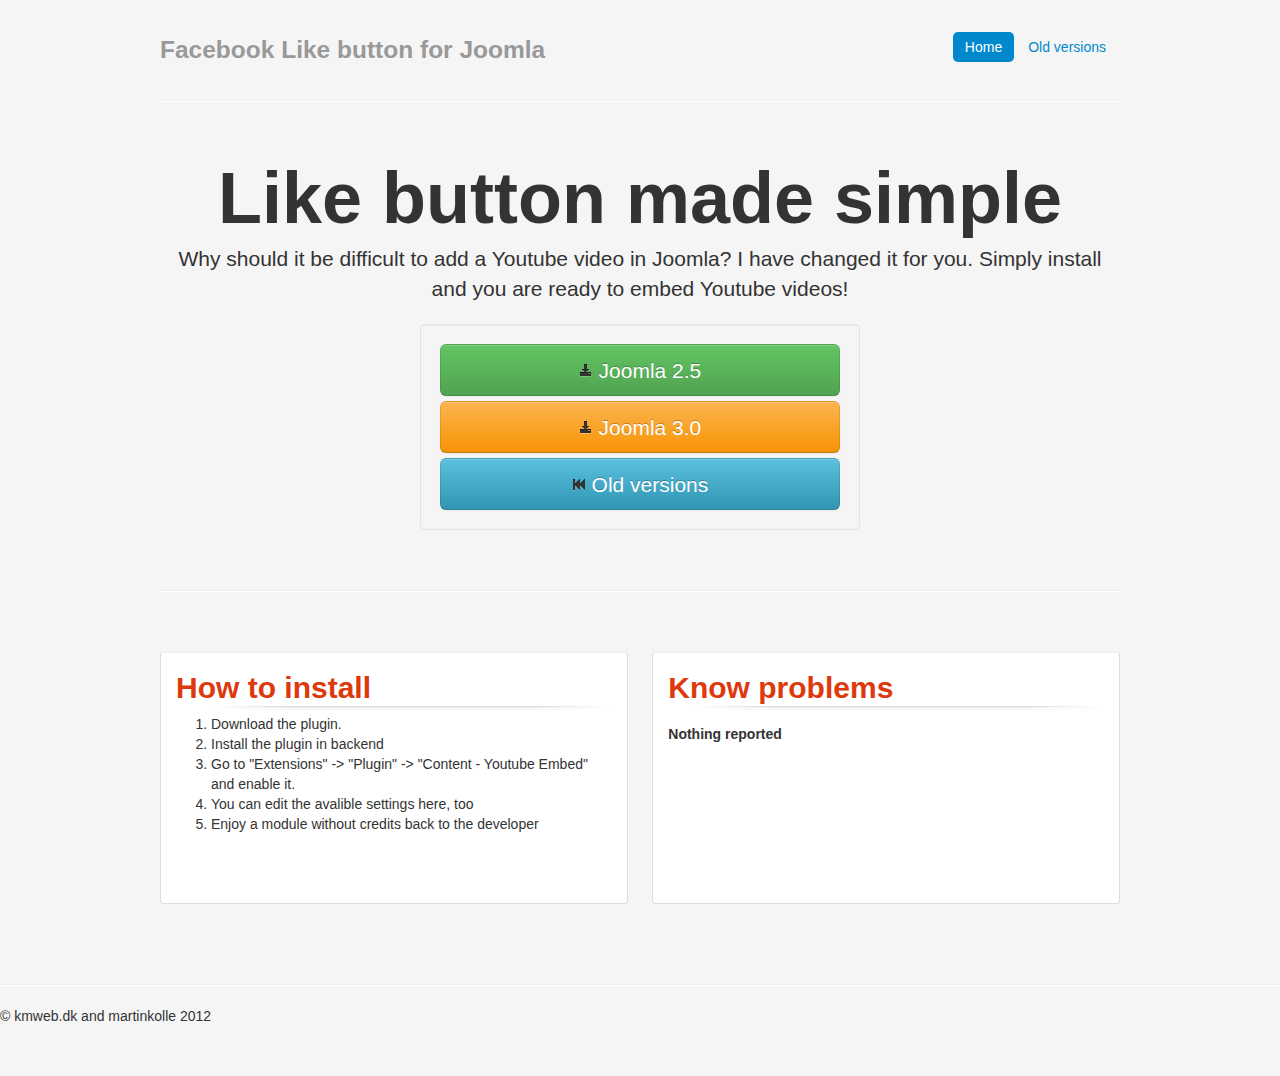
==== index.html @ 7351a93f "bootstrap version v1.0" ====
<!DOCTYPE html>
<html lang="en">
  <head>
    <meta charset="utf-8">
    <title>Youtube embed for Joomla</title>
    <meta name="viewport" content="width=device-width, initial-scale=1.0">
    <meta name="description" content="Embed youtube videos in joomla 2.5+ by pasting the youtube url in articles.">
    <meta name="author" content="kmweb.dk">
    <link href="css/bootstrap.css" rel="stylesheet">
    <link href="css/style.css" rel="stylesheet">
    <link href="css/bootstrap-responsive.css" rel="stylesheet">
    <!--[if lt IE 9]>
      <script src="js/html5shiv.js"></script>
    <![endif]-->
    <link rel="apple-touch-icon-precomposed" sizes="144x144" href="ico/apple-touch-icon-144-precomposed.png">
    <link rel="apple-touch-icon-precomposed" sizes="114x114" href="ico/apple-touch-icon-114-precomposed.png">
    <link rel="apple-touch-icon-precomposed" sizes="72x72" href="ico/apple-touch-icon-72-precomposed.png">
    <link rel="apple-touch-icon-precomposed" href="ico/apple-touch-icon-57-precomposed.png">
    <link rel="shortcut icon" href="ico/favicon.png">
  </head>
  <body>
    <div class="container">
      <div class="masthead">
        <ul class="nav nav-pills pull-right">
          <li class="active"><a href="#">Home</a></li>
          <li><a href="old-versions.html">Old versions</a></li>
        </ul>
        <h3 class="muted">Facebook Like button for Joomla</h3>
      </div>
      <hr>
      <div class="jumbotron">
        <h1>Like button made simple</h1>
        <p class="lead">Why should it be difficult to add a Youtube video in Joomla? I have changed it for you. Simply install and you are ready to embed Youtube videos!</p>
        <div class="well" style="max-width: 400px; margin: 0 auto 10px;">
          <a class="btn btn-success btn-large btn-block" href="http://update.kmweb.dk/youtube-embed/joomla-25/mod_facebooklike_1.4.8_J25.zip"><i class="icon-download-alt"></i> Joomla 2.5</a>
          <a class="btn btn-warning btn-large btn-block" href="http://update.kmweb.dk/youtube-embed/joomla-30/mod_facebooklike_1.4.8_J30.zip"><i class="icon-download-alt"></i> Joomla 3.0</a>
          <a class="btn btn-large btn-info btn-block" href="old-versions.html"><i class="icon-fast-backward"></i> Old versions</a>
        </div>
      </div>
      <hr>
      <div class="row-fluid marketing">
        <div class="span6"> 
          <div class="list-widget">
          <h4>How to install</h4>
          <p>
            <ol style="padding-left:10px">
            <li>Download the plugin.</li>
            <li>Install the plugin in backend</li>
            <li>Go to "Extensions" -> "Plugin" -> "Content - Youtube Embed" and enable it.</li>
            <li>You can edit the avalible settings here, too</li>
            <li>Enjoy a module without credits back to the developer</li>
          </p>
          </div>
        </div>
        <div class="span6">
          <div class="list-widget">
            <h4>Know problems</h4>
            <ol></ol>
            <b>Nothing reported</b>
            <!--<div class="accordion" id="accordion">
              <div class="accordion-group">
                <div class="accordion-heading">
                  <a class="accordion-toggle" data-toggle="collapse" data-parent="#accordion" href="#collapseOne">
                    Hidden comment box
                  </a>
                </div>
                <div id="collapseOne" class="accordion-body collapse in">
                  <div class="accordion-inner">
                    <p><b>Solution</b></p>
                    <p>Enable "Z-index" in the module settings or find a new template. (or find a developer to help you)</p>
                  </div>
                </div>
              </div>
            -->
            </div>
          </div>
        </div>
      </div>
      <hr>
      <div class="footer">
        <p>&copy; kmweb.dk and martinkolle 2012</p>
      </div>
    </div> <!-- /container -->
    <script src="js/jquery.js"></script>
    <script src="js/bootstrap-modal.js"></script>
    <script src="js/bootstrap-tab.js"></script>
    <script src="js/bootstrap-tooltip.js"></script>
    <script src="js/bootstrap-button.js"></script>
    <script src="js/bootstrap-collapse.js"></script>
  </body>
</html>
---- css/style.css ----
body {
  padding-top: 20px;
  padding-bottom: 40px;
  background-color: #f5f5f5;
}

/* Custom container */
.container {
  margin: 0 auto;
  max-width: 960px;
}
.container > hr {
  margin: 30px 0;
}

/* Main marketing message and sign up button */
.jumbotron {
  margin: 60px 0;
  text-align: center;
}
.jumbotron h1 {
  font-size: 72px;
  line-height: 1;
}
.jumbotron .btn {
  font-size: 21px;
  padding: 14px 24px;
}

/* Supporting marketing content */
.marketing {
  margin: 60px 0;
}
.marketing p + h4 {
  margin-top: 28px;
}
.list-widget{
  border: 1px solid #ddd;
  border-radius: 3px;
  padding: 15px;
  position: relative;
  border-top: 1px solid #eee;
  background: #fff;
  min-height:220px;
  }
.list-widget ol::before {
  -webkit-box-shadow: inset 0 16px 8px -20px rgba(0,0,0,0.4);
  -moz-box-shadow: inset 0 15px 8px -20px rgba(0,0,0,0.4);
  -webkit-mask-image: -webkit-linear-gradient(left,rgba(0,0,0,0),black 20%,black 80%,rgba(0,0,0,0) 100%);
  -moz-mask-image: -moz-linear-gradient(left,rgba(0,0,0,0),black 20%,black 80%,rgba(0,0,0,0) 100%);
  height: 5px;
  width: 100%;
  position: relative;
  content: '';
  top: -2px;
  left: 0;
  display: block;
  border-top: 1px solid rgba(0,0,0,0.15);
}
h4{color: #DD390D!important;font-size: 30px;}
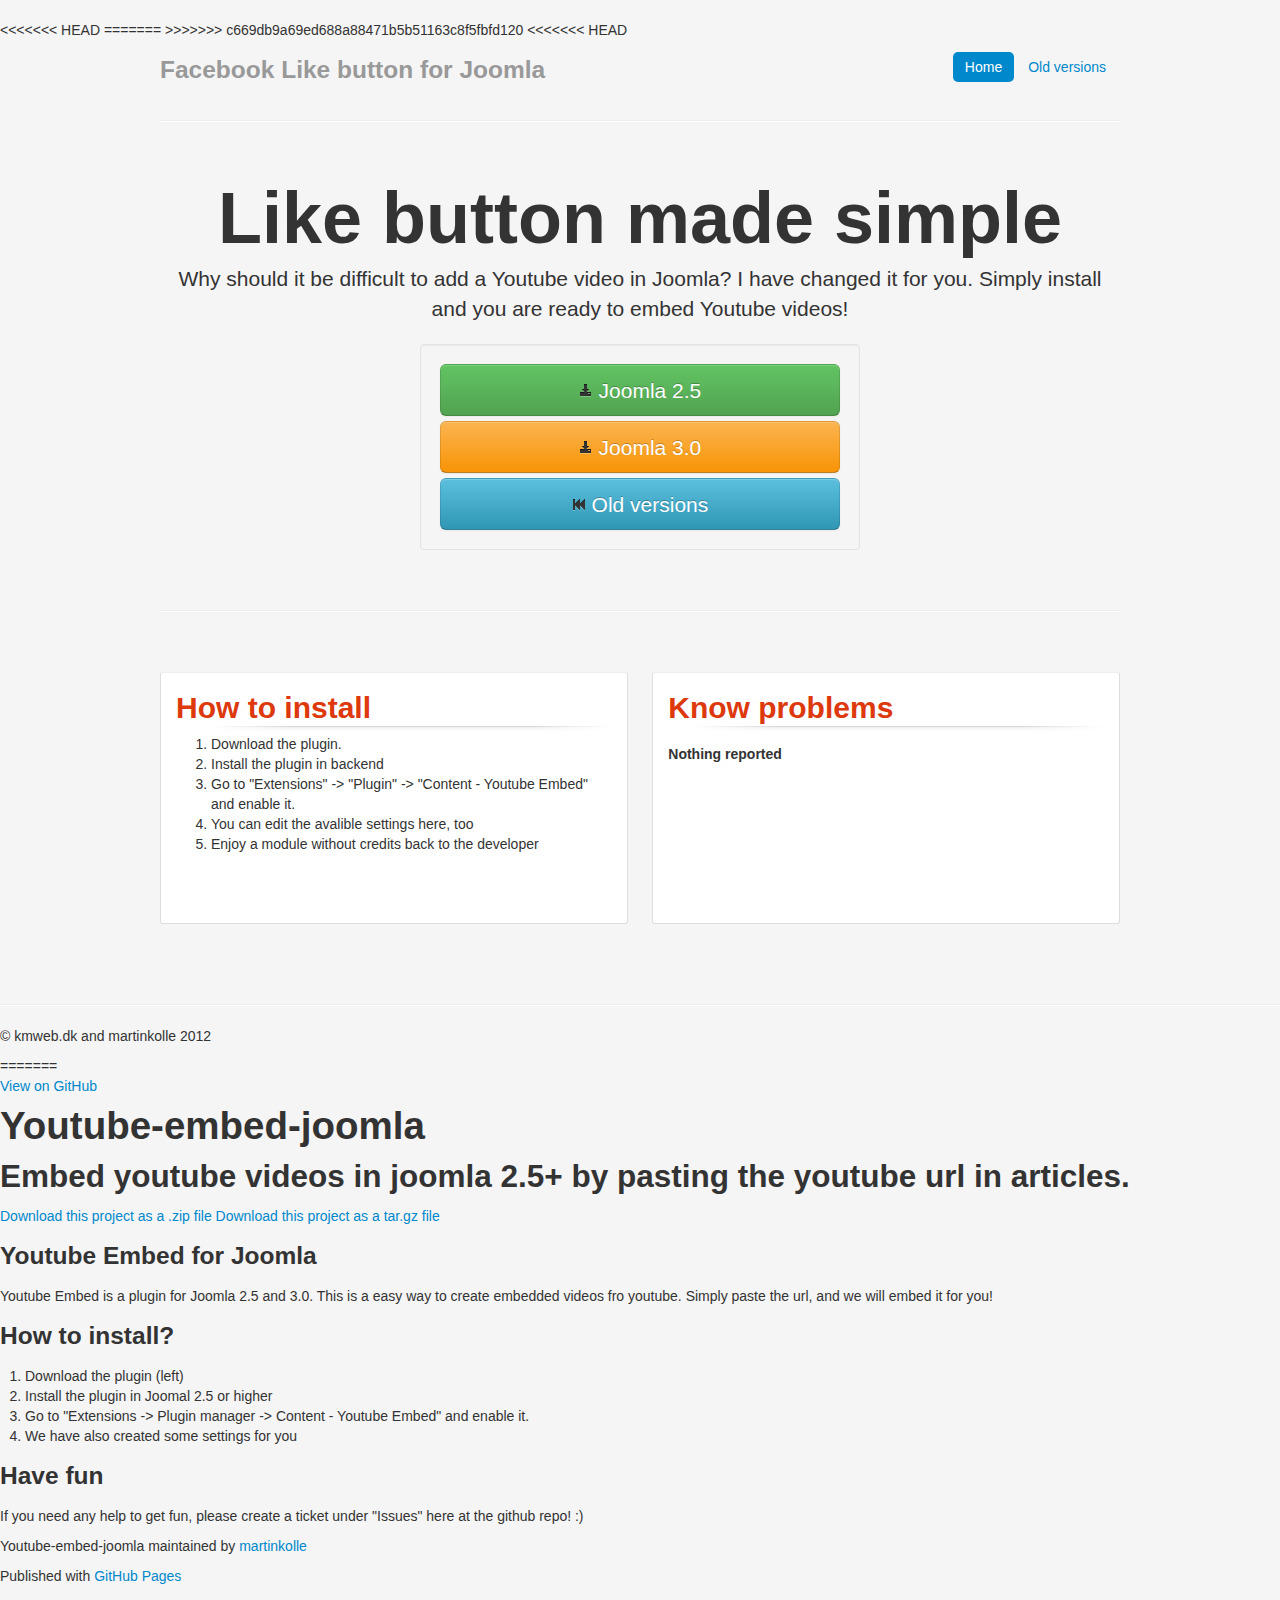
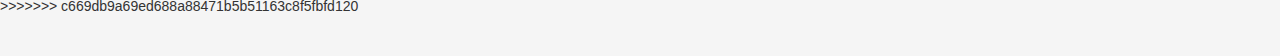
==== commit 04b62e3a: "Merge branch 'gh-pages' of https://github.com/martinkolle/youtube-embed-joomla into gh-pages" ====
--- a/index.html
+++ b/index.html
@@ -1,6 +1,7 @@
 <!DOCTYPE html>
 <html lang="en">
   <head>
+<<<<<<< HEAD
     <meta charset="utf-8">
     <title>Youtube embed for Joomla</title>
     <meta name="viewport" content="width=device-width, initial-scale=1.0">
@@ -17,8 +18,18 @@
     <link rel="apple-touch-icon-precomposed" sizes="72x72" href="ico/apple-touch-icon-72-precomposed.png">
     <link rel="apple-touch-icon-precomposed" href="ico/apple-touch-icon-57-precomposed.png">
     <link rel="shortcut icon" href="ico/favicon.png">
+=======
+    <meta charset='utf-8' />
+    <meta http-equiv="X-UA-Compatible" content="chrome=1" />
+    <meta name="description" content="Embed Youtube videos in joomla 2.5+ by pasting Youtube urls in articles. " />
+
+    <link rel="stylesheet" type="text/css" media="screen" href="stylesheets/stylesheet.css">
+
+    <title>Youtube embed for Joomla 2.5 and 3.0</title>
+>>>>>>> c669db9a69ed688a88471b5b51163c8f5fbfd120
   </head>
   <body>
+<<<<<<< HEAD
     <div class="container">
       <div class="masthead">
         <ul class="nav nav-pills pull-right">
@@ -87,5 +98,53 @@
     <script src="js/bootstrap-tooltip.js"></script>
     <script src="js/bootstrap-button.js"></script>
     <script src="js/bootstrap-collapse.js"></script>
+=======
+
+    <!-- HEADER -->
+    <div id="header_wrap" class="outer">
+        <header class="inner">
+          <a id="forkme_banner" href="https://github.com/martinkolle/youtube-embed-joomla">View on GitHub</a>
+
+          <h1 id="project_title">Youtube-embed-joomla</h1>
+          <h2 id="project_tagline">Embed youtube videos in joomla 2.5+ by pasting the youtube url in articles. </h2>
+
+            <section id="downloads">
+              <a class="zip_download_link" href="https://github.com/martinkolle/youtube-embed-joomla/zipball/master">Download this project as a .zip file</a>
+              <a class="tar_download_link" href="https://github.com/martinkolle/youtube-embed-joomla/tarball/master">Download this project as a tar.gz file</a>
+            </section>
+        </header>
+    </div>
+
+    <!-- MAIN CONTENT -->
+    <div id="main_content_wrap" class="outer">
+      <section id="main_content" class="inner">
+        <h3>Youtube Embed for Joomla</h3>
+
+<p>Youtube Embed is a plugin for Joomla 2.5 and 3.0. This is a easy way to create embedded videos fro youtube. Simply paste the url, and we will embed it for you! </p>
+
+<h3>How to install?</h3>
+
+<ol>
+<li>Download the plugin (left)</li>
+<li>Install the plugin in Joomal 2.5 or higher</li>
+<li>Go to "Extensions -&gt; Plugin manager -&gt; Content - Youtube Embed" and enable it. </li>
+<li>We have also created some settings for you</li>
+</ol><h3>Have fun</h3>
+
+<p>If you need any help to get fun, please create a ticket under "Issues" here at the github repo! :) </p>
+      </section>
+    </div>
+
+    <!-- FOOTER  -->
+    <div id="footer_wrap" class="outer">
+      <footer class="inner">
+        <p class="copyright">Youtube-embed-joomla maintained by <a href="https://github.com/martinkolle">martinkolle</a></p>
+        <p>Published with <a href="http://pages.github.com">GitHub Pages</a></p>
+      </footer>
+    </div>
+
+    
+
+>>>>>>> c669db9a69ed688a88471b5b51163c8f5fbfd120
   </body>
 </html>
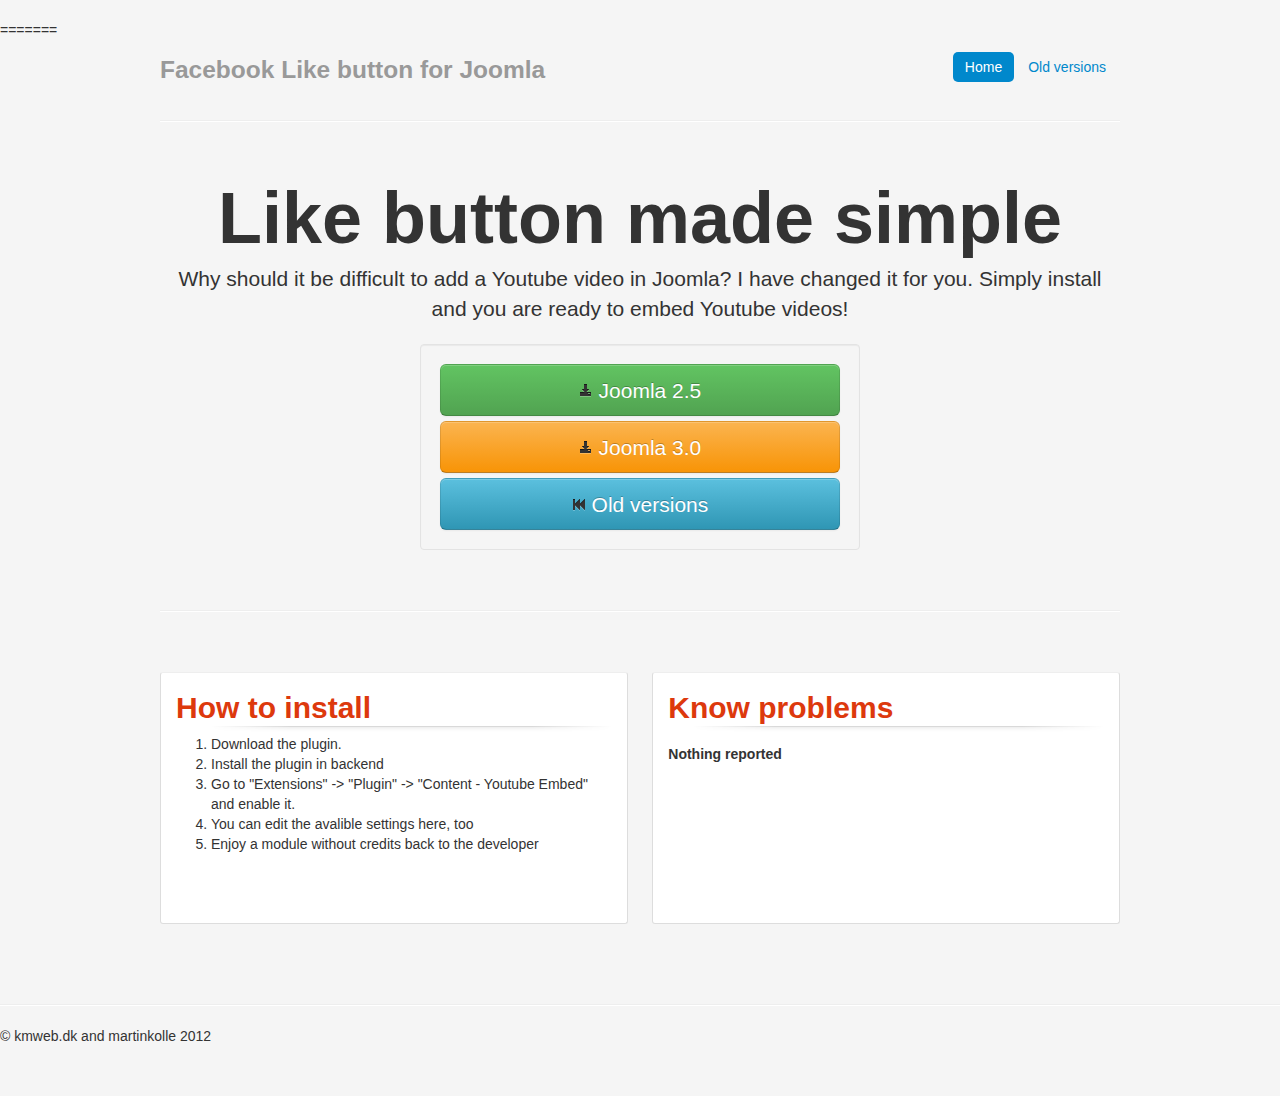
==== commit 8c4d4f7b: "bad commit" ====
--- a/index.html
+++ b/index.html
@@ -1,7 +1,6 @@
 <!DOCTYPE html>
 <html lang="en">
   <head>
-<<<<<<< HEAD
     <meta charset="utf-8">
     <title>Youtube embed for Joomla</title>
     <meta name="viewport" content="width=device-width, initial-scale=1.0">
@@ -26,10 +25,8 @@
     <link rel="stylesheet" type="text/css" media="screen" href="stylesheets/stylesheet.css">
 
     <title>Youtube embed for Joomla 2.5 and 3.0</title>
->>>>>>> c669db9a69ed688a88471b5b51163c8f5fbfd120
   </head>
   <body>
-<<<<<<< HEAD
     <div class="container">
       <div class="masthead">
         <ul class="nav nav-pills pull-right">
@@ -98,53 +95,5 @@
     <script src="js/bootstrap-tooltip.js"></script>
     <script src="js/bootstrap-button.js"></script>
     <script src="js/bootstrap-collapse.js"></script>
-=======
-
-    <!-- HEADER -->
-    <div id="header_wrap" class="outer">
-        <header class="inner">
-          <a id="forkme_banner" href="https://github.com/martinkolle/youtube-embed-joomla">View on GitHub</a>
-
-          <h1 id="project_title">Youtube-embed-joomla</h1>
-          <h2 id="project_tagline">Embed youtube videos in joomla 2.5+ by pasting the youtube url in articles. </h2>
-
-            <section id="downloads">
-              <a class="zip_download_link" href="https://github.com/martinkolle/youtube-embed-joomla/zipball/master">Download this project as a .zip file</a>
-              <a class="tar_download_link" href="https://github.com/martinkolle/youtube-embed-joomla/tarball/master">Download this project as a tar.gz file</a>
-            </section>
-        </header>
-    </div>
-
-    <!-- MAIN CONTENT -->
-    <div id="main_content_wrap" class="outer">
-      <section id="main_content" class="inner">
-        <h3>Youtube Embed for Joomla</h3>
-
-<p>Youtube Embed is a plugin for Joomla 2.5 and 3.0. This is a easy way to create embedded videos fro youtube. Simply paste the url, and we will embed it for you! </p>
-
-<h3>How to install?</h3>
-
-<ol>
-<li>Download the plugin (left)</li>
-<li>Install the plugin in Joomal 2.5 or higher</li>
-<li>Go to "Extensions -&gt; Plugin manager -&gt; Content - Youtube Embed" and enable it. </li>
-<li>We have also created some settings for you</li>
-</ol><h3>Have fun</h3>
-
-<p>If you need any help to get fun, please create a ticket under "Issues" here at the github repo! :) </p>
-      </section>
-    </div>
-
-    <!-- FOOTER  -->
-    <div id="footer_wrap" class="outer">
-      <footer class="inner">
-        <p class="copyright">Youtube-embed-joomla maintained by <a href="https://github.com/martinkolle">martinkolle</a></p>
-        <p>Published with <a href="http://pages.github.com">GitHub Pages</a></p>
-      </footer>
-    </div>
-
-    
-
->>>>>>> c669db9a69ed688a88471b5b51163c8f5fbfd120
   </body>
 </html>
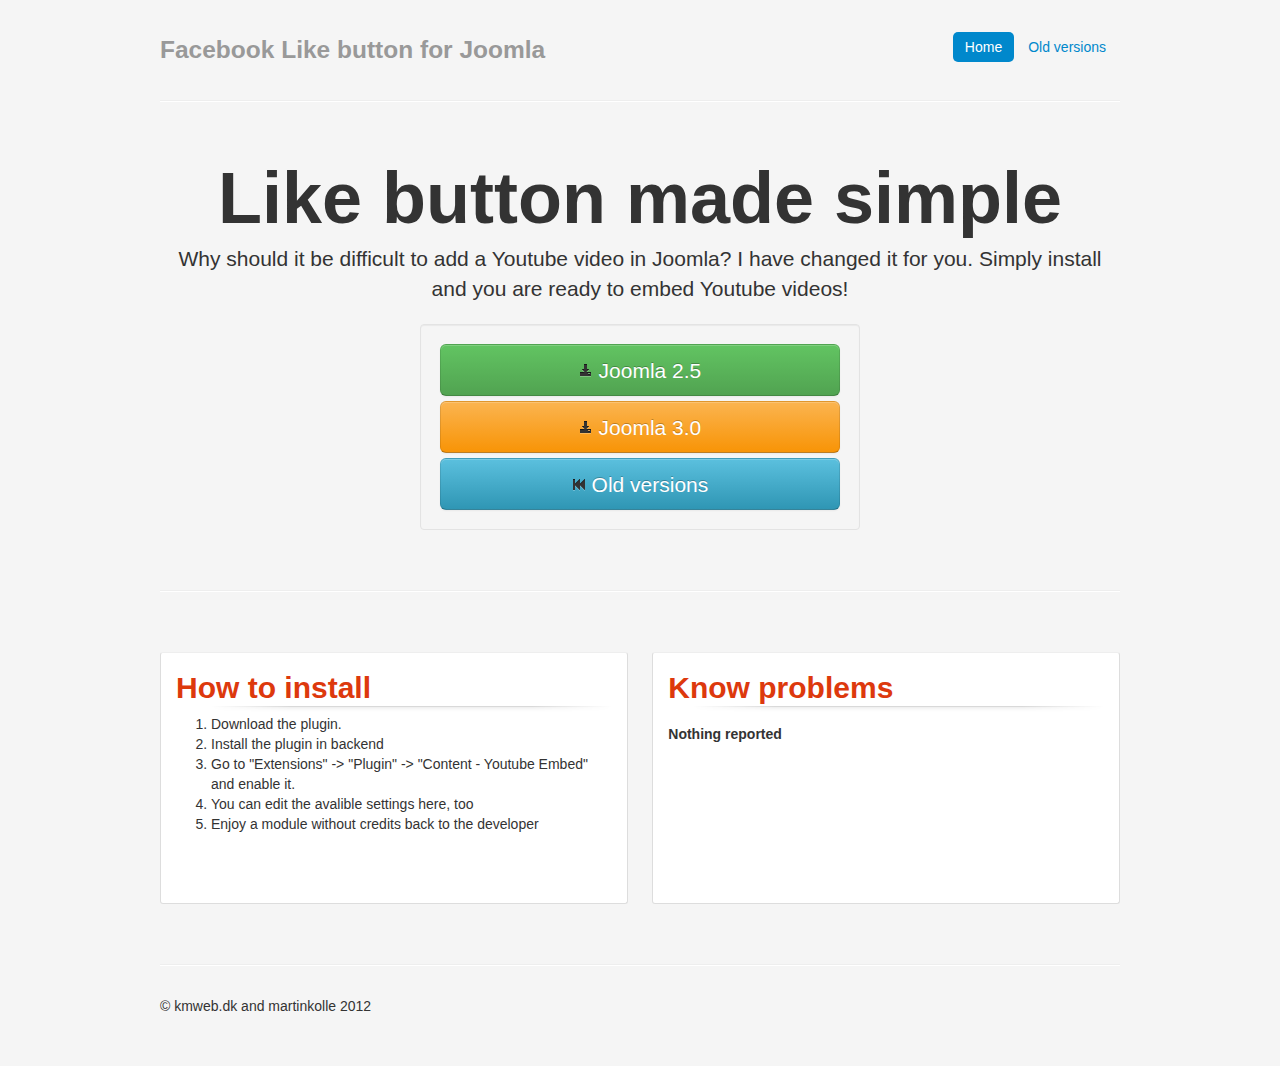
==== commit 9f094411: "11" ====
--- a/index.html
+++ b/index.html
@@ -17,7 +17,6 @@
     <link rel="apple-touch-icon-precomposed" sizes="72x72" href="ico/apple-touch-icon-72-precomposed.png">
     <link rel="apple-touch-icon-precomposed" href="ico/apple-touch-icon-57-precomposed.png">
     <link rel="shortcut icon" href="ico/favicon.png">
-=======
     <meta charset='utf-8' />
     <meta http-equiv="X-UA-Compatible" content="chrome=1" />
     <meta name="description" content="Embed Youtube videos in joomla 2.5+ by pasting Youtube urls in articles. " />
@@ -83,7 +82,6 @@
             </div>
           </div>
         </div>
-      </div>
       <hr>
       <div class="footer">
         <p>&copy; kmweb.dk and martinkolle 2012</p>
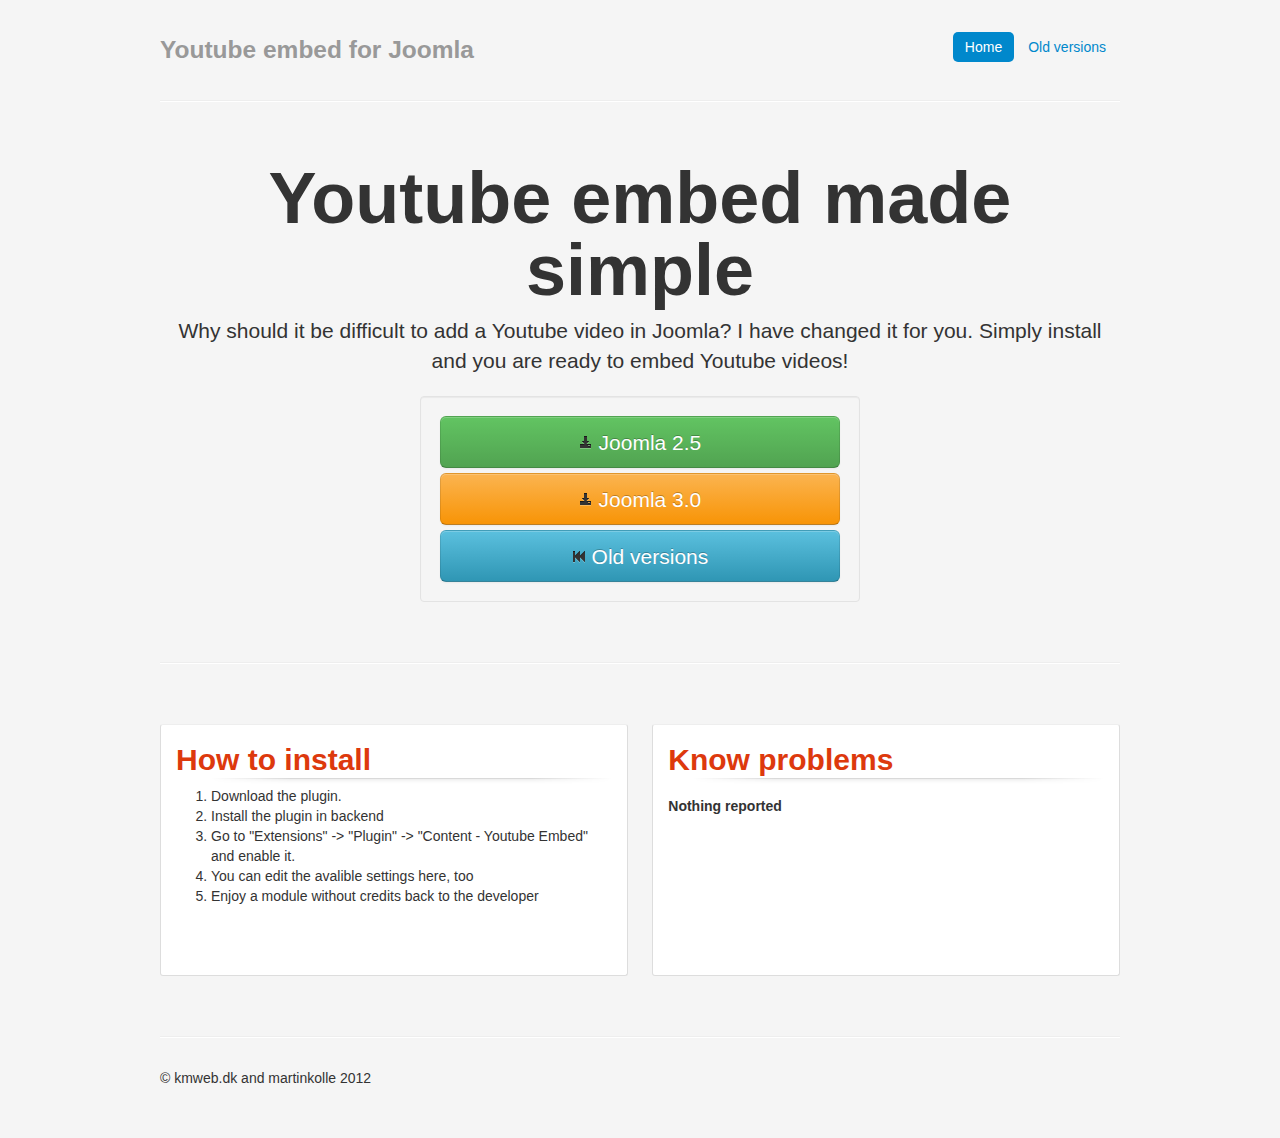
==== commit 86769699: "bootstrap is back" ====
--- a/index.html
+++ b/index.html
@@ -32,11 +32,11 @@
           <li class="active"><a href="#">Home</a></li>
           <li><a href="old-versions.html">Old versions</a></li>
         </ul>
-        <h3 class="muted">Facebook Like button for Joomla</h3>
+        <h3 class="muted">Youtube embed for Joomla</h3>
       </div>
       <hr>
       <div class="jumbotron">
-        <h1>Like button made simple</h1>
+        <h1>Youtube embed made simple</h1>
         <p class="lead">Why should it be difficult to add a Youtube video in Joomla? I have changed it for you. Simply install and you are ready to embed Youtube videos!</p>
         <div class="well" style="max-width: 400px; margin: 0 auto 10px;">
           <a class="btn btn-success btn-large btn-block" href="http://update.kmweb.dk/youtube-embed/joomla-25/mod_facebooklike_1.4.8_J25.zip"><i class="icon-download-alt"></i> Joomla 2.5</a>
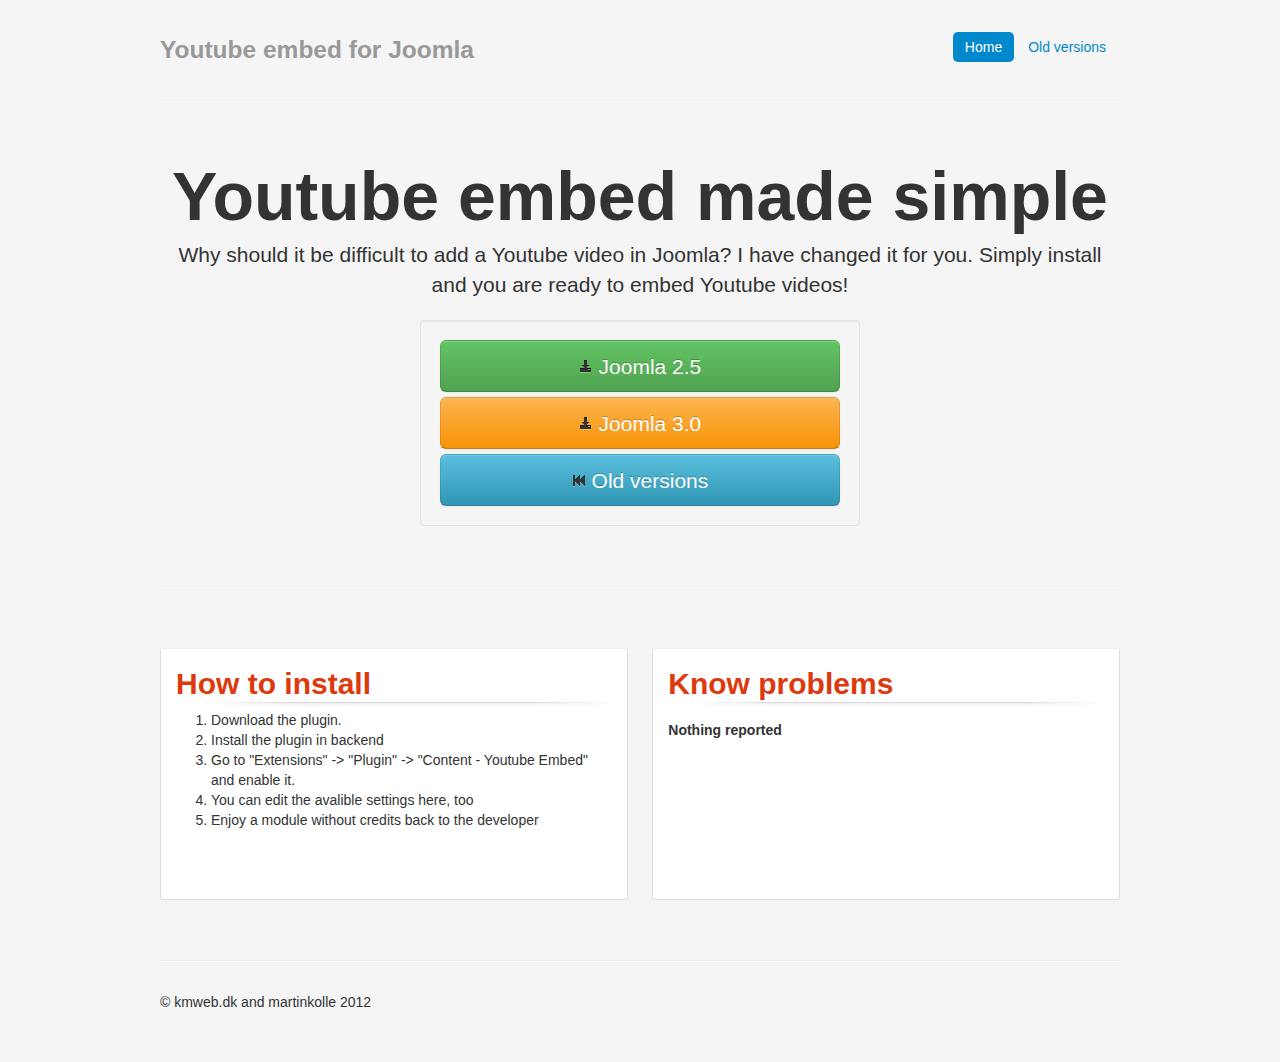
==== commit 3748248d: "remove unused stylesheet" ====
--- a/index.html
+++ b/index.html
@@ -20,9 +20,6 @@
     <meta charset='utf-8' />
     <meta http-equiv="X-UA-Compatible" content="chrome=1" />
     <meta name="description" content="Embed Youtube videos in joomla 2.5+ by pasting Youtube urls in articles. " />
-
-    <link rel="stylesheet" type="text/css" media="screen" href="stylesheets/stylesheet.css">
-
     <title>Youtube embed for Joomla 2.5 and 3.0</title>
   </head>
   <body>
--- a/css/style.css
+++ b/css/style.css
@@ -19,7 +19,7 @@
   text-align: center;
 }
 .jumbotron h1 {
-  font-size: 72px;
+  font-size: 68px;
   line-height: 1;
 }
 .jumbotron .btn {
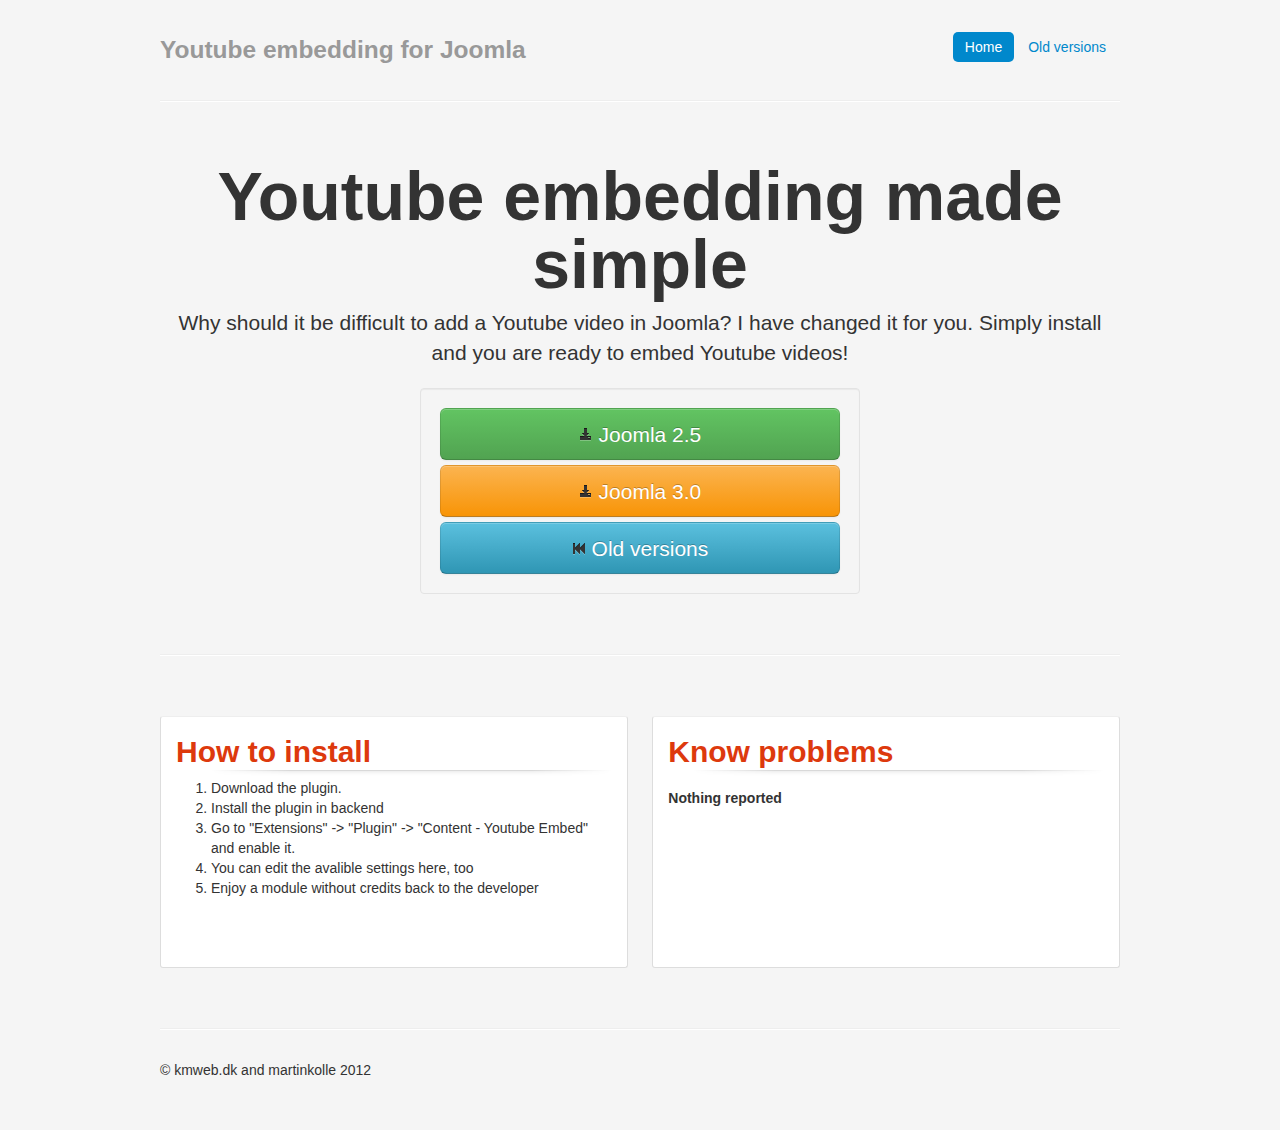
==== commit 5c59279d: "learn english" ====
--- a/index.html
+++ b/index.html
@@ -2,7 +2,7 @@
 <html lang="en">
   <head>
     <meta charset="utf-8">
-    <title>Youtube embed for Joomla</title>
+    <title>Youtube embedding for Joomla</title>
     <meta name="viewport" content="width=device-width, initial-scale=1.0">
     <meta name="description" content="Embed youtube videos in joomla 2.5+ by pasting the youtube url in articles.">
     <meta name="author" content="kmweb.dk">
@@ -20,7 +20,7 @@
     <meta charset='utf-8' />
     <meta http-equiv="X-UA-Compatible" content="chrome=1" />
     <meta name="description" content="Embed Youtube videos in joomla 2.5+ by pasting Youtube urls in articles. " />
-    <title>Youtube embed for Joomla 2.5 and 3.0</title>
+    <title>Youtube embedding for Joomla 2.5 and 3.0</title>
   </head>
   <body>
     <div class="container">
@@ -29,11 +29,11 @@
           <li class="active"><a href="#">Home</a></li>
           <li><a href="old-versions.html">Old versions</a></li>
         </ul>
-        <h3 class="muted">Youtube embed for Joomla</h3>
+        <h3 class="muted">Youtube embedding for Joomla</h3>
       </div>
       <hr>
       <div class="jumbotron">
-        <h1>Youtube embed made simple</h1>
+        <h1>Youtube embedding made simple</h1>
         <p class="lead">Why should it be difficult to add a Youtube video in Joomla? I have changed it for you. Simply install and you are ready to embed Youtube videos!</p>
         <div class="well" style="max-width: 400px; margin: 0 auto 10px;">
           <a class="btn btn-success btn-large btn-block" href="http://update.kmweb.dk/youtube-embed/joomla-25/mod_facebooklike_1.4.8_J25.zip"><i class="icon-download-alt"></i> Joomla 2.5</a>
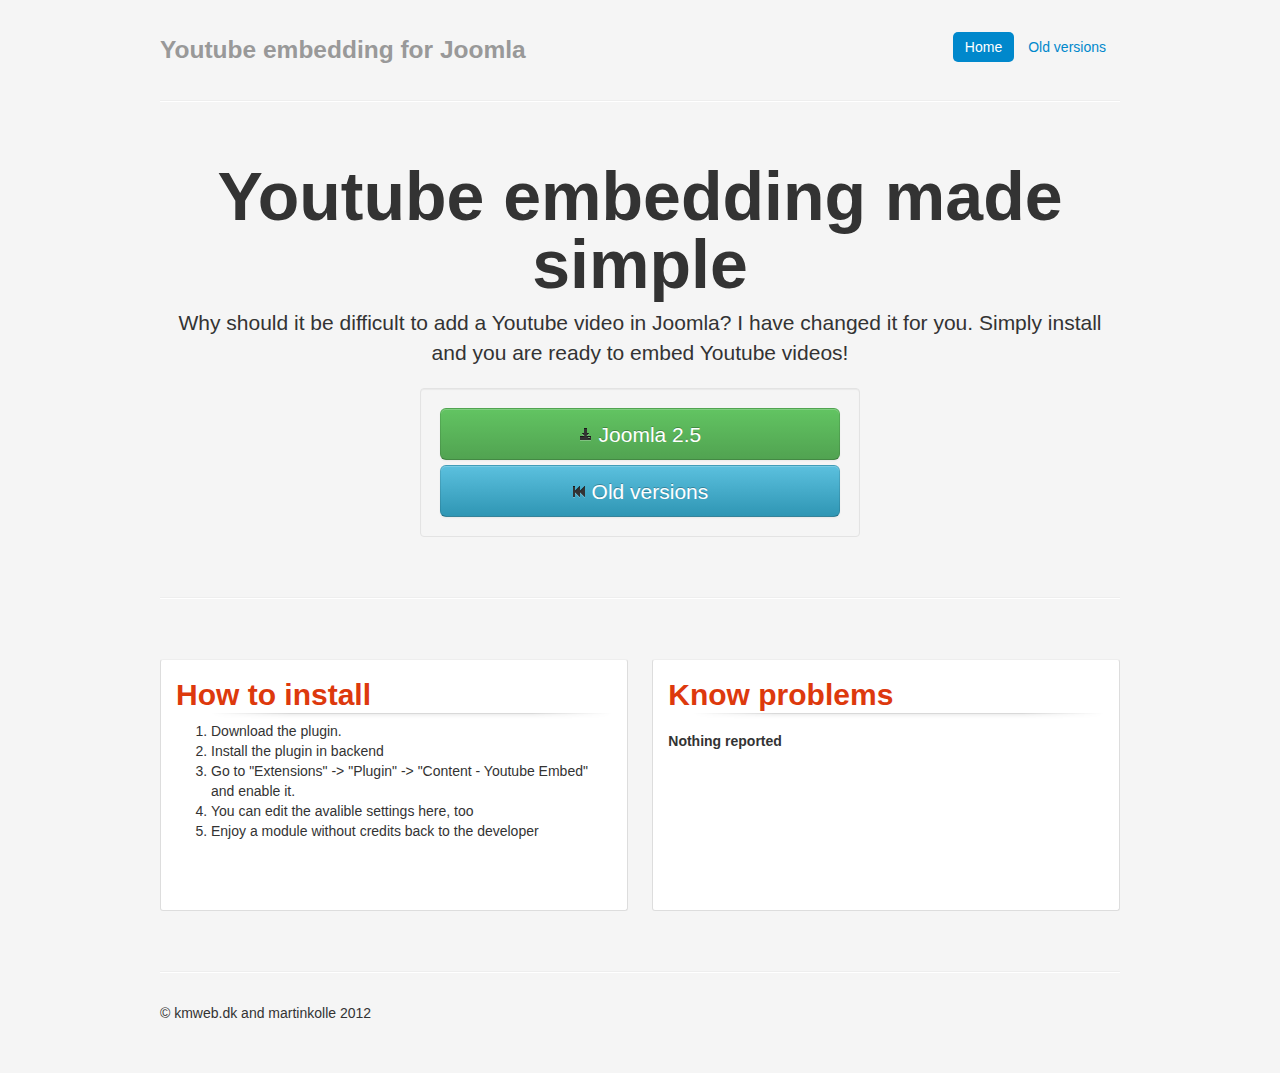
==== commit 35339349: "new link" ====
--- a/index.html
+++ b/index.html
@@ -36,8 +36,8 @@
         <h1>Youtube embedding made simple</h1>
         <p class="lead">Why should it be difficult to add a Youtube video in Joomla? I have changed it for you. Simply install and you are ready to embed Youtube videos!</p>
         <div class="well" style="max-width: 400px; margin: 0 auto 10px;">
-          <a class="btn btn-success btn-large btn-block" href="http://update.kmweb.dk/youtube-embed/joomla-25/mod_facebooklike_1.4.8_J25.zip"><i class="icon-download-alt"></i> Joomla 2.5</a>
-          <a class="btn btn-warning btn-large btn-block" href="http://update.kmweb.dk/youtube-embed/joomla-30/mod_facebooklike_1.4.8_J30.zip"><i class="icon-download-alt"></i> Joomla 3.0</a>
+          <a class="btn btn-success btn-large btn-block" href="http://update.kmweb.dk/youtube-embed/joomla-25/plg_youtubeembed_J25_1.0.rar"><i class="icon-download-alt"></i> Joomla 2.5</a>
+          <!--<a class="btn btn-warning btn-large btn-block" href="http://update.kmweb.dk/youtube-embed/joomla-30/mod_facebooklike_1.4.8_J30.zip"><i class="icon-download-alt"></i> Joomla 3.0</a>-->
           <a class="btn btn-large btn-info btn-block" href="old-versions.html"><i class="icon-fast-backward"></i> Old versions</a>
         </div>
       </div>
